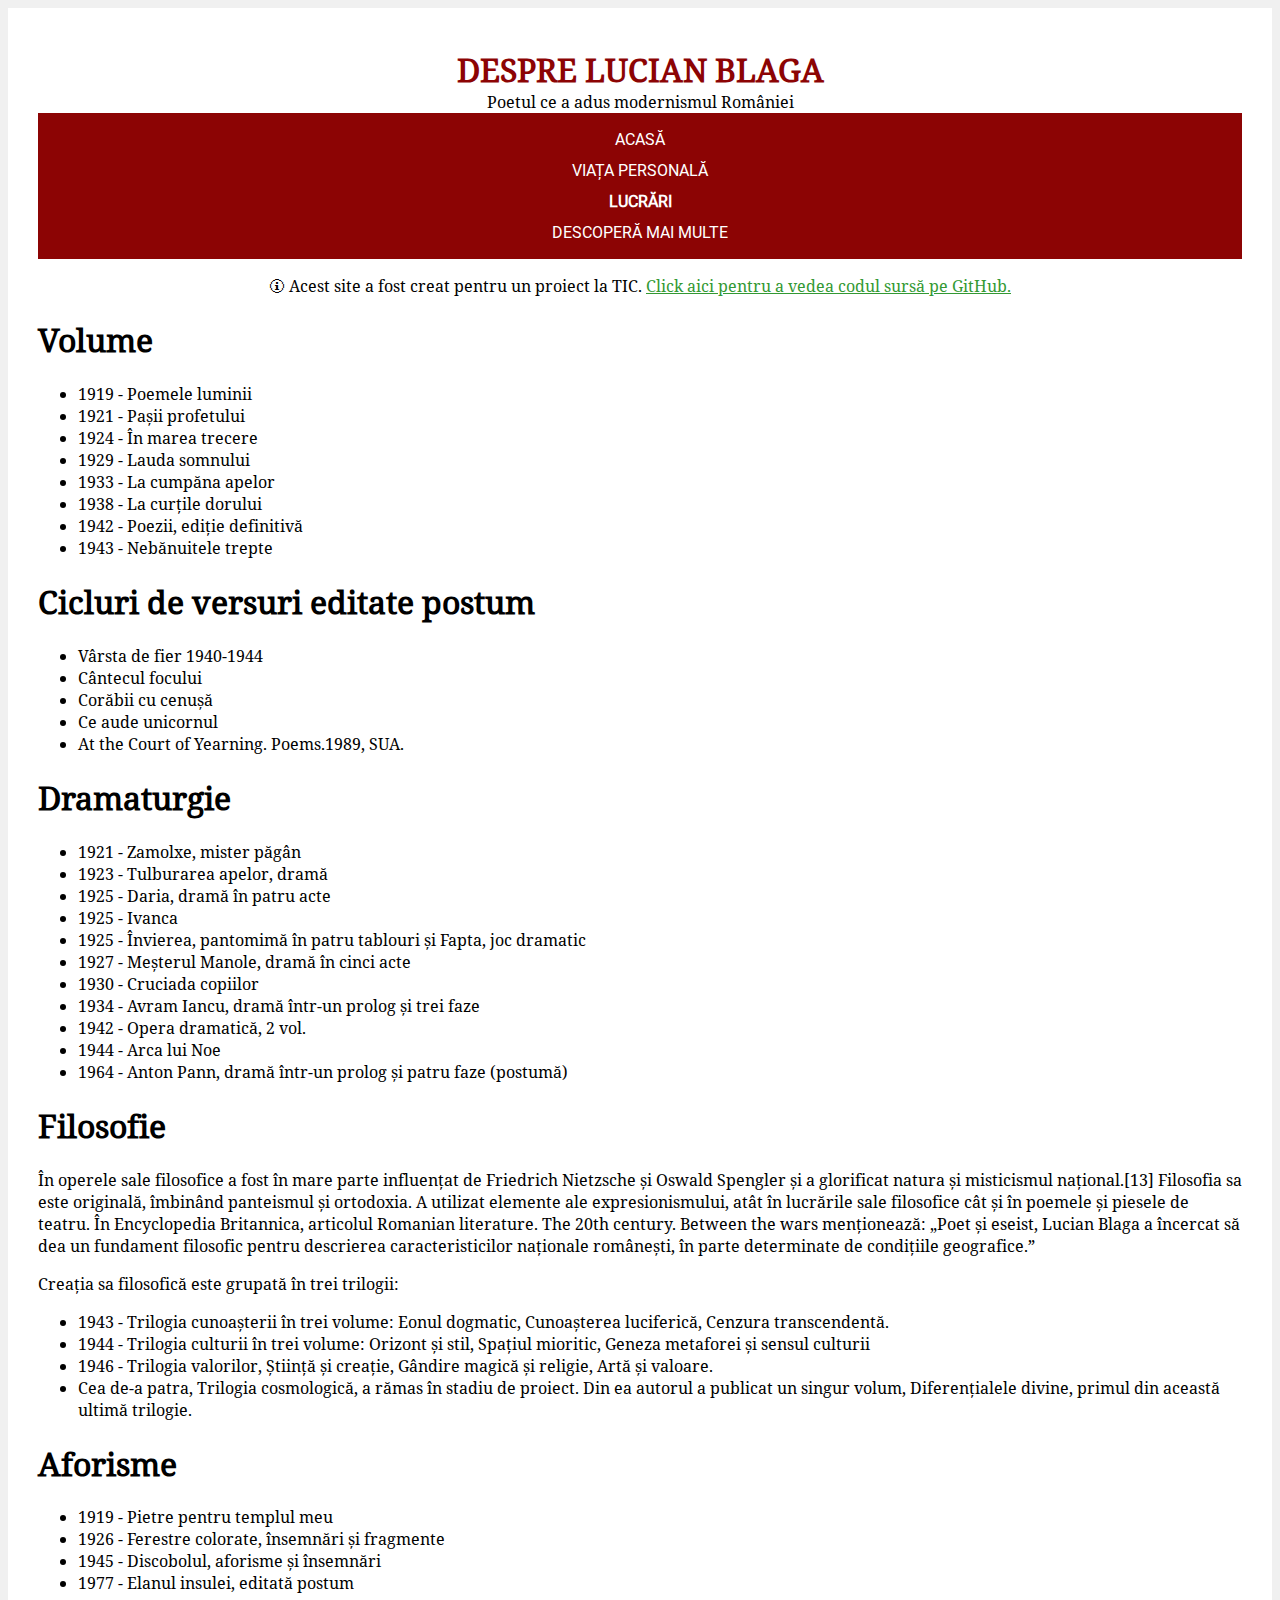
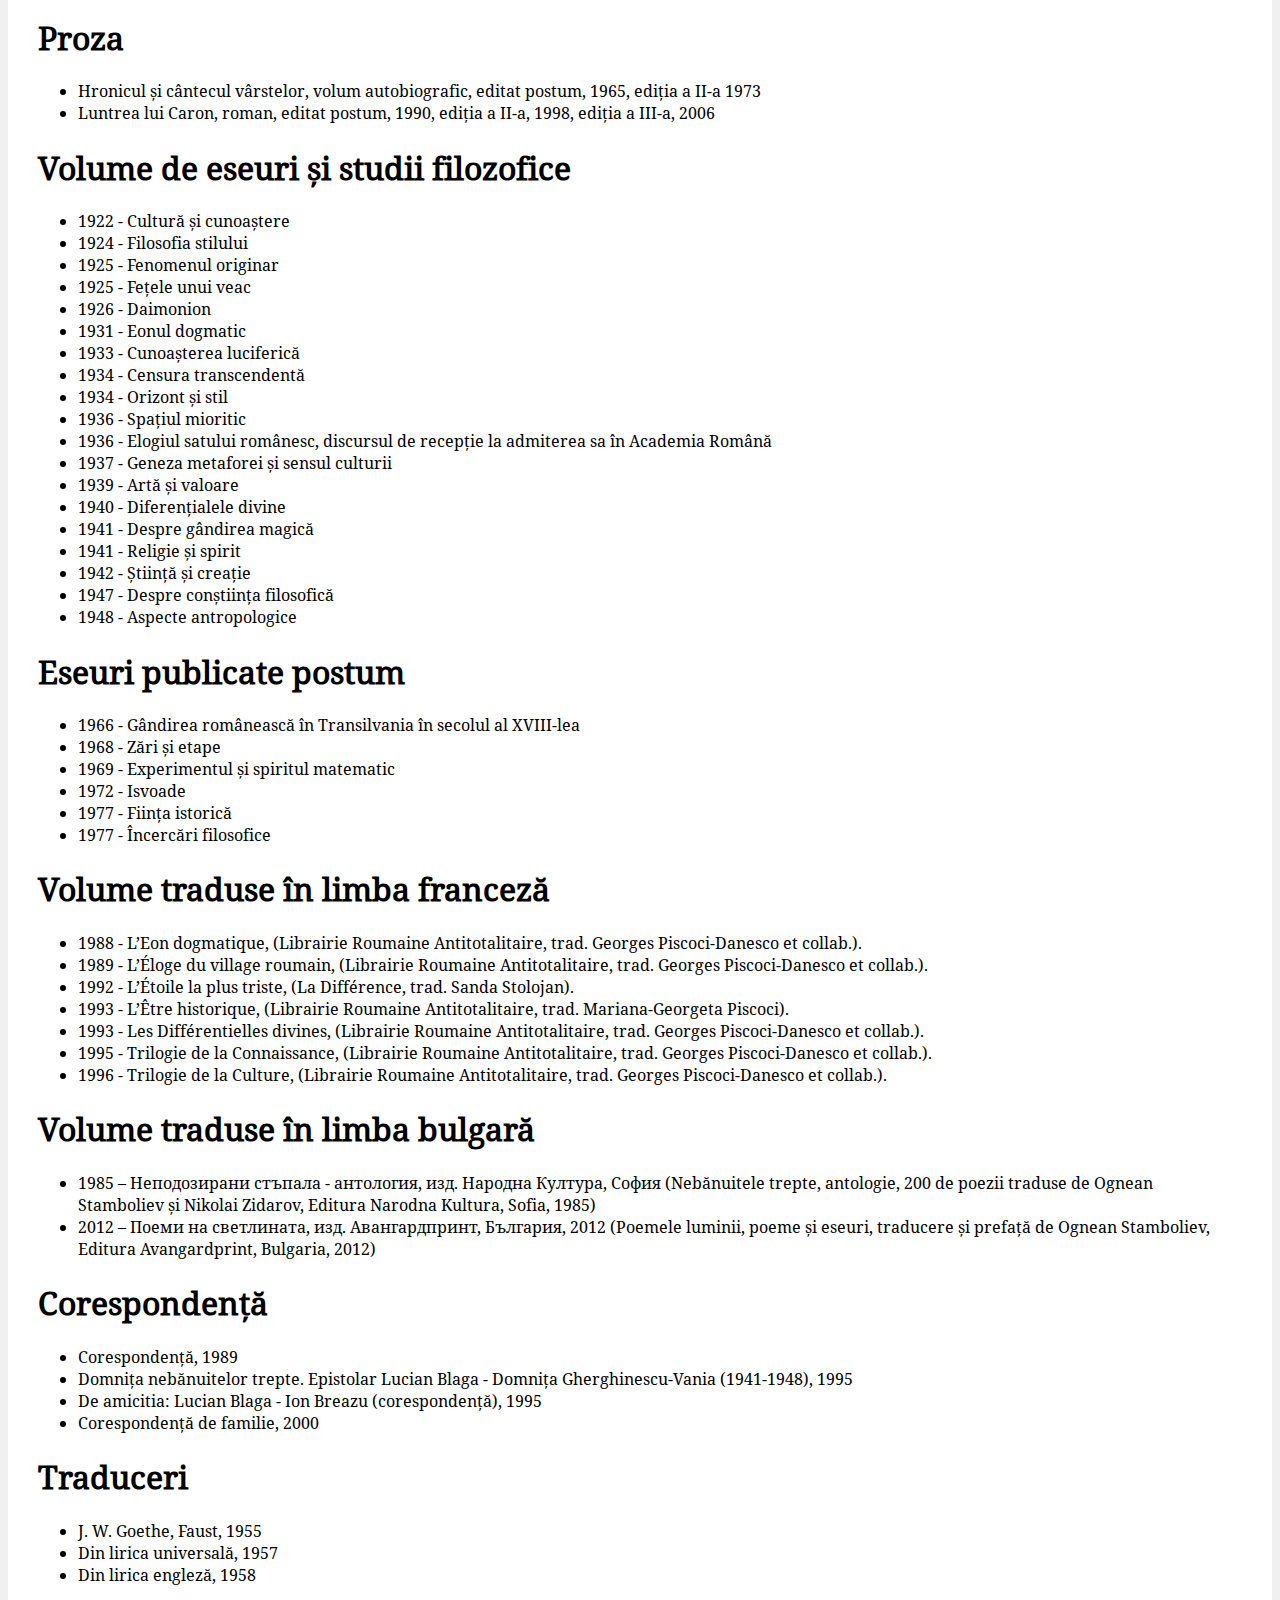
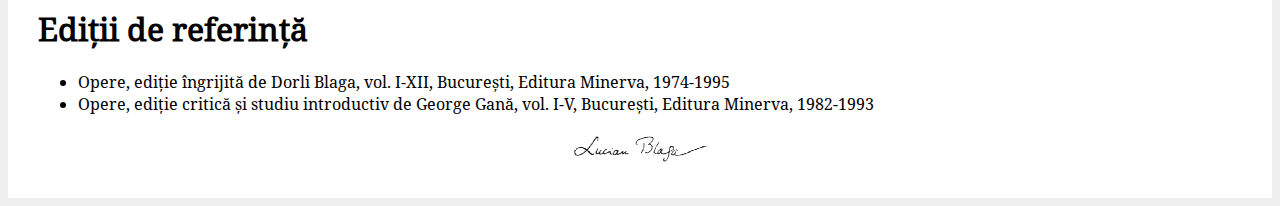
==== lucrari.html @ 3968e483 "Adauga lucrari" ====
<!DOCTYPE html>
<html>
    <head>
        <title>Index - Despre Lucian Blaga</title>
        <link rel="icon" type="image/x-icon" href="images/lucian_blaga_portret_transparent.png">
        <meta charset="UTF-8">
        <meta name="author" content="Dușa Andrei">
        <!--Forțează pagina să se redimensioneze automat dacă utilizatorul
            vede site-ul de pe un ecran mic (de ex. un telefon):-->
        <meta name="viewport" content="width=device-width, initial-scale=1.0">
        <link rel="stylesheet" href="style.css">
        <link rel="stylesheet" href="style-lucrari.css"
    </head>
    <body>
        <img id="LBportretcolt" src="images/lucian_blaga_portret_transparent.png">
        <div id="contentdiv">
            <header>
                <a href="index.html" class="removeunderlinefromlink">
                    <h1 id="pagetitle">DESPRE LUCIAN BLAGA</h1>
                    <p id="pagesubtitle">Poetul ce a adus modernismul României</p>
                </a>
                <!-- Bara de navigatie orizontala -->
                <table id="H-navbar-table">
                    <tr>
                            <td class="H-navbar-td"><a href="index.html" class="H-navbar-a">ACASĂ</a></td>
                            <td class="H-navbar-td"><a href="viatapersonala.html" class="H-navbar-a">VIAȚA PERSONALĂ</a></td>
                            <td class="H-navbar-td"><a href="lucrari.html" class="H-navbar-a"><b>LUCRĂRI</b></a></td>
                            <td class="H-navbar-td"><a href="descoperamaimulte.html" class="H-navbar-a">DESCOPERĂ MAI MULTE</a></td>
                    </tr>
                </table>
                <!-- Navigare pt dispozitive mici -->
                <table id="S-navbar-table">
                    <tr><td class="H-navbar-td S-navbar-td"><a href="index.html" class="H-navbar-a">ACASĂ</a></td></tr>
                    <tr><td class="H-navbar-td S-navbar-td"><a href="viatapersonala.html" class="H-navbar-a">VIAȚA PERSONALĂ</a></td></tr>
                    <tr><td class="H-navbar-td S-navbar-td"><a href="lucrari.html" class="H-navbar-a"><b>LUCRĂRI</b></a></td></tr>
                    <tr><td class="H-navbar-td S-navbar-td"><a href="descoperamaimulte.html" class="H-navbar-a">DESCOPERĂ MAI MULTE</a></td></tr>
                </table>
            </header>
            <p id="githublink">🛈 Acest site a fost creat pentru un proiect la TIC. <a href="https://github.com/andy0dvlpr/Proiect-TIC-LucianBlaga-Site">Click aici pentru a vedea codul sursă pe GitHub.</a></p>

            <!--Continutul propriu-zis al paginii-->
            <div id="articlediv">
<h1 id="volume">Volume</h1>
<ul>
<li>1919 - Poemele luminii</li>
<li>1921 - Pașii profetului</li>
<li>1924 - În marea trecere</li>
<li>1929 - Lauda somnului</li>
<li>1933 - La cumpăna apelor</li>
<li>1938 - La curțile dorului</li>
<li>1942 - Poezii, ediție definitivă</li>
<li>1943 - Nebănuitele trepte</li>
</ul>
<h1 id="cicluri-de-versuri-editate-postum">Cicluri de versuri editate
postum</h1>
<ul>
<li>Vârsta de fier 1940-1944</li>
<li>Cântecul focului</li>
<li>Corăbii cu cenușă</li>
<li>Ce aude unicornul</li>
<li>At the Court of Yearning. Poems.1989, SUA.</li>
</ul>
<h1 id="dramaturgie">Dramaturgie</h1>
<ul>
<li>1921 - Zamolxe, mister păgân</li>
<li>1923 - Tulburarea apelor, dramă</li>
<li>1925 - Daria, dramă în patru acte</li>
<li>1925 - Ivanca</li>
<li>1925 - Învierea, pantomimă în patru tablouri și Fapta, joc
dramatic</li>
<li>1927 - Meșterul Manole, dramă în cinci acte</li>
<li>1930 - Cruciada copiilor</li>
<li>1934 - Avram Iancu, dramă într-un prolog și trei faze</li>
<li>1942 - Opera dramatică, 2 vol.</li>
<li>1944 - Arca lui Noe</li>
<li>1964 - Anton Pann, dramă într-un prolog și patru faze (postumă)</li>
</ul>
<h1 id="filosofie">Filosofie</h1>
<p>În operele sale filosofice a fost în mare parte influențat de
Friedrich Nietzsche și Oswald Spengler și a glorificat natura și
misticismul național.[13] Filosofia sa este originală, îmbinând
panteismul și ortodoxia. A utilizat elemente ale expresionismului, atât
în lucrările sale filosofice cât și în poemele și piesele de teatru. În
Encyclopedia Britannica, articolul Romanian literature. The 20th
century. Between the wars menționează: „Poet și eseist, Lucian Blaga a
încercat să dea un fundament filosofic pentru descrierea
caracteristicilor naționale românești, în parte determinate de
condițiile geografice.”</p>
<p>Creația sa filosofică este grupată în trei trilogii:</p>
<ul>
<li>1943 - Trilogia cunoașterii în trei volume: Eonul dogmatic,
Cunoașterea luciferică, Cenzura transcendentă.</li>
<li>1944 - Trilogia culturii în trei volume: Orizont și stil, Spațiul
mioritic, Geneza metaforei și sensul culturii</li>
<li>1946 - Trilogia valorilor, Știință și creație, Gândire magică și
religie, Artă și valoare.</li>
<li>Cea de-a patra, Trilogia cosmologică, a rămas în stadiu de proiect.
Din ea autorul a publicat un singur volum, Diferențialele divine, primul
din această ultimă trilogie.</li>
</ul>
<h1 id="aforisme">Aforisme</h1>
<ul>
<li>1919 - Pietre pentru templul meu</li>
<li>1926 - Ferestre colorate, însemnări și fragmente</li>
<li>1945 - Discobolul, aforisme și însemnări</li>
<li>1977 - Elanul insulei, editată postum</li>
</ul>
<h1 id="proza">Proza</h1>
<ul>
<li>Hronicul și cântecul vârstelor, volum autobiografic, editat postum,
1965, ediția a II-a 1973</li>
<li>Luntrea lui Caron, roman, editat postum, 1990, ediția a II-a, 1998,
ediția a III-a, 2006</li>
</ul>
<h1 id="volume-de-eseuri-și-studii-filozofice">Volume de eseuri și
studii filozofice</h1>
<ul>
<li>1922 - Cultură și cunoaștere</li>
<li>1924 - Filosofia stilului</li>
<li>1925 - Fenomenul originar</li>
<li>1925 - Fețele unui veac</li>
<li>1926 - Daimonion</li>
<li>1931 - Eonul dogmatic</li>
<li>1933 - Cunoașterea luciferică</li>
<li>1934 - Censura transcendentă</li>
<li>1934 - Orizont și stil</li>
<li>1936 - Spațiul mioritic</li>
<li>1936 - Elogiul satului românesc, discursul de recepție la admiterea
sa în Academia Română</li>
<li>1937 - Geneza metaforei și sensul culturii</li>
<li>1939 - Artă și valoare</li>
<li>1940 - Diferențialele divine</li>
<li>1941 - Despre gândirea magică</li>
<li>1941 - Religie și spirit</li>
<li>1942 - Știință și creație</li>
<li>1947 - Despre conștiința filosofică</li>
<li>1948 - Aspecte antropologice</li>
</ul>
<h1 id="eseuri-publicate-postum">Eseuri publicate postum</h1>
<ul>
<li>1966 - Gândirea românească în Transilvania în secolul al
XVIII-lea</li>
<li>1968 - Zări și etape</li>
<li>1969 - Experimentul și spiritul matematic</li>
<li>1972 - Isvoade</li>
<li>1977 - Ființa istorică</li>
<li>1977 - Încercări filosofice</li>
</ul>
<h1 id="volume-traduse-în-limba-franceză">Volume traduse în limba
franceză</h1>
<ul>
<li>1988 - L’Eon dogmatique, (Librairie Roumaine Antitotalitaire, trad.
Georges Piscoci-Danesco et collab.).</li>
<li>1989 - L’Éloge du village roumain, (Librairie Roumaine
Antitotalitaire, trad. Georges Piscoci-Danesco et collab.).</li>
<li>1992 - L’Étoile la plus triste, (La Différence, trad. Sanda
Stolojan).</li>
<li>1993 - L’Être historique, (Librairie Roumaine Antitotalitaire, trad.
Mariana-Georgeta Piscoci).</li>
<li>1993 - Les Différentielles divines, (Librairie Roumaine
Antitotalitaire, trad. Georges Piscoci-Danesco et collab.).</li>
<li>1995 - Trilogie de la Connaissance, (Librairie Roumaine
Antitotalitaire, trad. Georges Piscoci-Danesco et collab.).</li>
<li>1996 - Trilogie de la Culture, (Librairie Roumaine Antitotalitaire,
trad. Georges Piscoci-Danesco et collab.).</li>
</ul>
<h1 id="volume-traduse-în-limba-bulgară">Volume traduse în limba
bulgară</h1>
<ul>
<li>1985 – Нeподoзирани стъпала - антология, изд. Haродна Култура, София
(Nebănuitele trepte, antologie, 200 de poezii traduse de Ognean
Stamboliev și Nikolai Zidarov, Editura Narodna Kultura, Sofia,
1985)</li>
<li>2012 – Поеми на свeтлината, изд. Авангардпринт, България, 2012
(Poemele luminii, poeme și eseuri, traducere și prefață de Ognean
Stamboliev, Editura Avangardprint, Bulgaria, 2012)</li>
</ul>
<h1 id="corespondență">Corespondență</h1>
<ul>
<li>Corespondență, 1989</li>
<li>Domnița nebănuitelor trepte. Epistolar Lucian Blaga - Domnița
Gherghinescu-Vania (1941-1948), 1995</li>
<li>De amicitia: Lucian Blaga - Ion Breazu (corespondență), 1995</li>
<li>Corespondență de familie, 2000</li>
</ul>
<h1 id="traduceri">Traduceri</h1>
<ul>
<li>J. W. Goethe, Faust, 1955</li>
<li>Din lirica universală, 1957</li>
<li>Din lirica engleză, 1958</li>
</ul>
<h1 id="ediții-de-referință">Ediții de referință</h1>
<ul>
<li>Opere, ediție îngrijită de Dorli Blaga, vol. I-XII, București,
Editura Minerva, 1974-1995</li>
<li>Opere, ediție critică și studiu introductiv de George Gană,
vol. I-V, București, Editura Minerva, 1982-1993</li>
</ul>
            </div>

            <footer>
                <div class="imgcenter"><img id="LBsemnaturajos" src="images/Semnatura_lucian_blaga.gif"></div>
            </footer>
        </div>
    </body>
</html>
---- style.css ----
body
{
    background: #f0f0f0;
}

/* Font-uri */
@font-face {font-family: NotoSerif-Regular; src: url("fonts/Noto_Serif/NotoSerif-Regular.ttf");}
@font-face {font-family: Roboto-Regular; src: url(fonts/Roboto/Roboto-Regular.ttf);}

p
{
    font-family: NotoSerif-Regular;
}

a
{
    color: #339933;
}

a:hover
{
    color: #f60;
}

#pagetitle
{
    font-family: NotoSerif-Regular;
    color: #8c0404;
    text-align: center;
    margin: 0;
    padding-top: 10px;
}

#pagesubtitle
{
    font-family: NotoSerif-Regular;
    color: black;
    text-align: center;
    margin: 0;
    padding-top: 0;
}

#H-navbar-table
{
    width: 100%;
    table-layout: fixed;
    padding-top: 10px;
    padding-bottom: 10px;

    background-color: #8c0404;
}

.H-navbar-td
{
    text-align: center;
}

.H-navbar-a
{
    color: white;
    text-decoration: none;
    font-family: Roboto-Regular;
    position: relative;
}

.H-navbar-a:hover
{
    color: white;
}

.H-navbar-a::after
{
    content: '';
    position: absolute;
    width: 100%;
    transform: scaleX(0);
    height: 2px;
    bottom: 0;
    left: 0;
    background-color: white;
    transform-origin: bottom right;
    transition: transform 0.25s ease-out;
}
  
.H-navbar-a:hover::after
{
    transform: scaleX(1);
    transform-origin: bottom left;
}

#S-navbar-table
{
    width: 100%;
    padding-top: 10px;
    padding-bottom: 10px;

    background-color: #8c0404;
}

.S-navbar-td
{
    padding: 5px;
}

#githublink
{
    text-align: center;
}

#LBportretcolt
{
    position: fixed;
    right: 20px;
    bottom: 20px;
}

.imgcenter
{
    text-align: center;
}

#LBsemnaturajos
{
    width: 139px;
    height: 33px;
}

#contentdiv
{
    background: #fff;
    margin: auto;
    padding: 30px;
}

/* Daca latimea ecranului dispozitivului este mai mare de 1300px, aplica urmatoarele: */
@media (min-width: 1300px)
{
    #contentdiv
    {
        width: 1300px;
    }

    #S-navbar-table
    {
        display: none;
    }
}

/* Daca latimea ecranului dispozitivului este mai mica de 1300px, aplica urmatoarele: */
@media (max-width: 1300px)
{
    #LBportretcolt
    {
        /* Pe ecrane mici, portretul de colt intra peste continut. */
        display: none;
    }

    #H-navbar-table
    {
        display: none;
    }
}

/* Foloseste pe tag-uri <a> pentru a scoate sublinierea. */
.removeunderlinefromlink
{
    text-decoration: none;
}
---- style-lucrari.css ----
@font-face {font-family: NotoSerif-Regular; src: url("fonts/Noto_Serif/NotoSerif-Regular.ttf");}

h1
{
    font-family: NotoSerif-Regular;
}

li
{
    font-family: NotoSerif-Regular;
}

p
{
    font-family: NotoSerif-Regular;
}
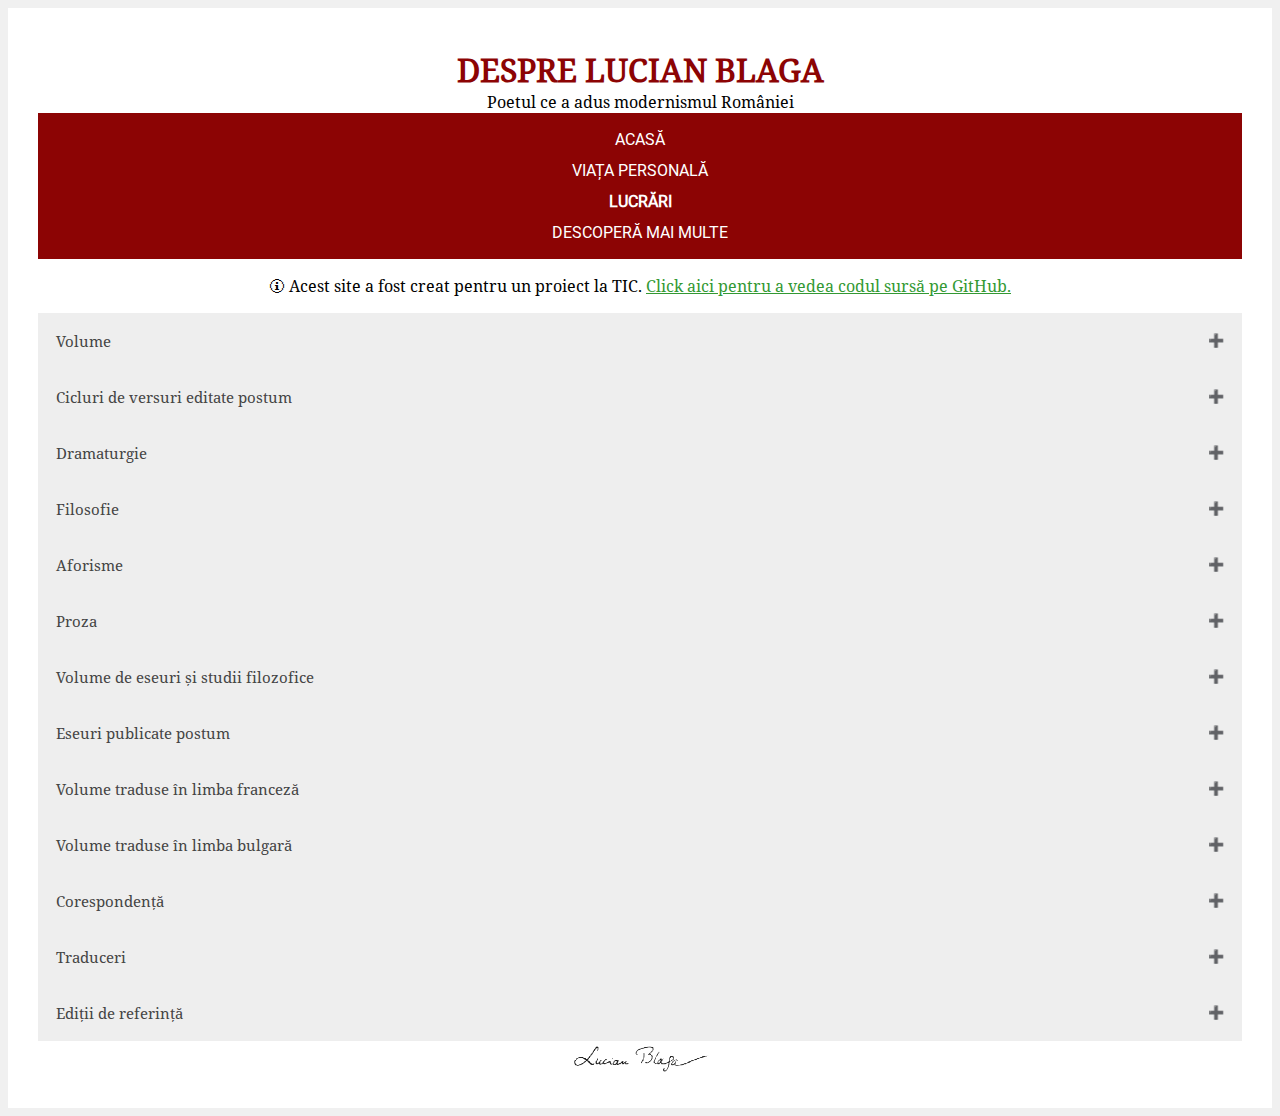
==== commit 3031d365: "Collapsible lucrari.html" ====
--- a/lucrari.html
+++ b/lucrari.html
@@ -9,7 +9,7 @@
             vede site-ul de pe un ecran mic (de ex. un telefon):-->
         <meta name="viewport" content="width=device-width, initial-scale=1.0">
         <link rel="stylesheet" href="style.css">
-        <link rel="stylesheet" href="style-lucrari.css"
+        <link rel="stylesheet" href="css/collapsible.css">
     </head>
     <body>
         <img id="LBportretcolt" src="images/lucian_blaga_portret_transparent.png">
@@ -40,167 +40,212 @@
 
             <!--Continutul propriu-zis al paginii-->
             <div id="articlediv">
-<h1 id="volume">Volume</h1>
-<ul>
-<li>1919 - Poemele luminii</li>
-<li>1921 - Pașii profetului</li>
-<li>1924 - În marea trecere</li>
-<li>1929 - Lauda somnului</li>
-<li>1933 - La cumpăna apelor</li>
-<li>1938 - La curțile dorului</li>
-<li>1942 - Poezii, ediție definitivă</li>
-<li>1943 - Nebănuitele trepte</li>
-</ul>
-<h1 id="cicluri-de-versuri-editate-postum">Cicluri de versuri editate
-postum</h1>
-<ul>
-<li>Vârsta de fier 1940-1944</li>
-<li>Cântecul focului</li>
-<li>Corăbii cu cenușă</li>
-<li>Ce aude unicornul</li>
-<li>At the Court of Yearning. Poems.1989, SUA.</li>
-</ul>
-<h1 id="dramaturgie">Dramaturgie</h1>
-<ul>
-<li>1921 - Zamolxe, mister păgân</li>
-<li>1923 - Tulburarea apelor, dramă</li>
-<li>1925 - Daria, dramă în patru acte</li>
-<li>1925 - Ivanca</li>
-<li>1925 - Învierea, pantomimă în patru tablouri și Fapta, joc
-dramatic</li>
-<li>1927 - Meșterul Manole, dramă în cinci acte</li>
-<li>1930 - Cruciada copiilor</li>
-<li>1934 - Avram Iancu, dramă într-un prolog și trei faze</li>
-<li>1942 - Opera dramatică, 2 vol.</li>
-<li>1944 - Arca lui Noe</li>
-<li>1964 - Anton Pann, dramă într-un prolog și patru faze (postumă)</li>
-</ul>
-<h1 id="filosofie">Filosofie</h1>
-<p>În operele sale filosofice a fost în mare parte influențat de
-Friedrich Nietzsche și Oswald Spengler și a glorificat natura și
-misticismul național.[13] Filosofia sa este originală, îmbinând
-panteismul și ortodoxia. A utilizat elemente ale expresionismului, atât
-în lucrările sale filosofice cât și în poemele și piesele de teatru. În
-Encyclopedia Britannica, articolul Romanian literature. The 20th
-century. Between the wars menționează: „Poet și eseist, Lucian Blaga a
-încercat să dea un fundament filosofic pentru descrierea
-caracteristicilor naționale românești, în parte determinate de
-condițiile geografice.”</p>
-<p>Creația sa filosofică este grupată în trei trilogii:</p>
-<ul>
-<li>1943 - Trilogia cunoașterii în trei volume: Eonul dogmatic,
-Cunoașterea luciferică, Cenzura transcendentă.</li>
-<li>1944 - Trilogia culturii în trei volume: Orizont și stil, Spațiul
-mioritic, Geneza metaforei și sensul culturii</li>
-<li>1946 - Trilogia valorilor, Știință și creație, Gândire magică și
-religie, Artă și valoare.</li>
-<li>Cea de-a patra, Trilogia cosmologică, a rămas în stadiu de proiect.
-Din ea autorul a publicat un singur volum, Diferențialele divine, primul
-din această ultimă trilogie.</li>
-</ul>
-<h1 id="aforisme">Aforisme</h1>
-<ul>
-<li>1919 - Pietre pentru templul meu</li>
-<li>1926 - Ferestre colorate, însemnări și fragmente</li>
-<li>1945 - Discobolul, aforisme și însemnări</li>
-<li>1977 - Elanul insulei, editată postum</li>
-</ul>
-<h1 id="proza">Proza</h1>
-<ul>
-<li>Hronicul și cântecul vârstelor, volum autobiografic, editat postum,
-1965, ediția a II-a 1973</li>
-<li>Luntrea lui Caron, roman, editat postum, 1990, ediția a II-a, 1998,
-ediția a III-a, 2006</li>
-</ul>
-<h1 id="volume-de-eseuri-și-studii-filozofice">Volume de eseuri și
-studii filozofice</h1>
-<ul>
-<li>1922 - Cultură și cunoaștere</li>
-<li>1924 - Filosofia stilului</li>
-<li>1925 - Fenomenul originar</li>
-<li>1925 - Fețele unui veac</li>
-<li>1926 - Daimonion</li>
-<li>1931 - Eonul dogmatic</li>
-<li>1933 - Cunoașterea luciferică</li>
-<li>1934 - Censura transcendentă</li>
-<li>1934 - Orizont și stil</li>
-<li>1936 - Spațiul mioritic</li>
-<li>1936 - Elogiul satului românesc, discursul de recepție la admiterea
-sa în Academia Română</li>
-<li>1937 - Geneza metaforei și sensul culturii</li>
-<li>1939 - Artă și valoare</li>
-<li>1940 - Diferențialele divine</li>
-<li>1941 - Despre gândirea magică</li>
-<li>1941 - Religie și spirit</li>
-<li>1942 - Știință și creație</li>
-<li>1947 - Despre conștiința filosofică</li>
-<li>1948 - Aspecte antropologice</li>
-</ul>
-<h1 id="eseuri-publicate-postum">Eseuri publicate postum</h1>
-<ul>
-<li>1966 - Gândirea românească în Transilvania în secolul al
-XVIII-lea</li>
-<li>1968 - Zări și etape</li>
-<li>1969 - Experimentul și spiritul matematic</li>
-<li>1972 - Isvoade</li>
-<li>1977 - Ființa istorică</li>
-<li>1977 - Încercări filosofice</li>
-</ul>
-<h1 id="volume-traduse-în-limba-franceză">Volume traduse în limba
-franceză</h1>
-<ul>
-<li>1988 - L’Eon dogmatique, (Librairie Roumaine Antitotalitaire, trad.
-Georges Piscoci-Danesco et collab.).</li>
-<li>1989 - L’Éloge du village roumain, (Librairie Roumaine
-Antitotalitaire, trad. Georges Piscoci-Danesco et collab.).</li>
-<li>1992 - L’Étoile la plus triste, (La Différence, trad. Sanda
-Stolojan).</li>
-<li>1993 - L’Être historique, (Librairie Roumaine Antitotalitaire, trad.
-Mariana-Georgeta Piscoci).</li>
-<li>1993 - Les Différentielles divines, (Librairie Roumaine
-Antitotalitaire, trad. Georges Piscoci-Danesco et collab.).</li>
-<li>1995 - Trilogie de la Connaissance, (Librairie Roumaine
-Antitotalitaire, trad. Georges Piscoci-Danesco et collab.).</li>
-<li>1996 - Trilogie de la Culture, (Librairie Roumaine Antitotalitaire,
-trad. Georges Piscoci-Danesco et collab.).</li>
-</ul>
-<h1 id="volume-traduse-în-limba-bulgară">Volume traduse în limba
-bulgară</h1>
-<ul>
-<li>1985 – Нeподoзирани стъпала - антология, изд. Haродна Култура, София
-(Nebănuitele trepte, antologie, 200 de poezii traduse de Ognean
-Stamboliev și Nikolai Zidarov, Editura Narodna Kultura, Sofia,
-1985)</li>
-<li>2012 – Поеми на свeтлината, изд. Авангардпринт, България, 2012
-(Poemele luminii, poeme și eseuri, traducere și prefață de Ognean
-Stamboliev, Editura Avangardprint, Bulgaria, 2012)</li>
-</ul>
-<h1 id="corespondență">Corespondență</h1>
-<ul>
-<li>Corespondență, 1989</li>
-<li>Domnița nebănuitelor trepte. Epistolar Lucian Blaga - Domnița
-Gherghinescu-Vania (1941-1948), 1995</li>
-<li>De amicitia: Lucian Blaga - Ion Breazu (corespondență), 1995</li>
-<li>Corespondență de familie, 2000</li>
-</ul>
-<h1 id="traduceri">Traduceri</h1>
-<ul>
-<li>J. W. Goethe, Faust, 1955</li>
-<li>Din lirica universală, 1957</li>
-<li>Din lirica engleză, 1958</li>
-</ul>
-<h1 id="ediții-de-referință">Ediții de referință</h1>
-<ul>
-<li>Opere, ediție îngrijită de Dorli Blaga, vol. I-XII, București,
-Editura Minerva, 1974-1995</li>
-<li>Opere, ediție critică și studiu introductiv de George Gană,
-vol. I-V, București, Editura Minerva, 1982-1993</li>
-</ul>
+                <button type="button" class="collapsible">Volume</button>
+                <div class="content" id="lucrari-volume">
+                    <ul>
+                        <li>1919 - Poemele luminii</li>
+                        <li>1921 - Pașii profetului</li>
+                        <li>1924 - În marea trecere</li>
+                        <li>1929 - Lauda somnului</li>
+                        <li>1933 - La cumpăna apelor</li>
+                        <li>1938 - La curțile dorului</li>
+                        <li>1942 - Poezii, ediție definitivă</li>
+                        <li>1943 - Nebănuitele trepte</li>
+                    </ul>
+                </div>
+                <button type="button" class="collapsible">Cicluri de versuri editate postum</button>
+                <div class="content" id="lucrari-cicluri-de-versuri-editate-postum">
+                    <ul>
+                        <li>Vârsta de fier 1940-1944</li>
+                        <li>Cântecul focului</li>
+                        <li>Corăbii cu cenușă</li>
+                        <li>Ce aude unicornul</li>
+                        <li>At the Court of Yearning. Poems.1989, SUA.</li>
+                    </ul>
+                </div>
+                <button type="button" class="collapsible">Dramaturgie</button>
+                <div class="content" id="lucrari-dramaturgie">
+                    <ul>
+                        <li>1921 - Zamolxe, mister păgân</li>
+                        <li>1923 - Tulburarea apelor, dramă</li>
+                        <li>1925 - Daria, dramă în patru acte</li>
+                        <li>1925 - Ivanca</li>
+                        <li>1925 - Învierea, pantomimă în patru tablouri și Fapta, joc
+                            dramatic
+                        </li>
+                        <li>1927 - Meșterul Manole, dramă în cinci acte</li>
+                        <li>1930 - Cruciada copiilor</li>
+                        <li>1934 - Avram Iancu, dramă într-un prolog și trei faze</li>
+                        <li>1942 - Opera dramatică, 2 vol.</li>
+                        <li>1944 - Arca lui Noe</li>
+                        <li>1964 - Anton Pann, dramă într-un prolog și patru faze (postumă)</li>
+                    </ul>
+                </div>
+                <button type="button" class="collapsible">Filosofie</button>
+                <div class="content" id="lucrari-filosofie">
+                    <p>În operele sale filosofice a fost în mare parte influențat de
+                        Friedrich Nietzsche și Oswald Spengler și a glorificat natura și
+                        misticismul național.[13] Filosofia sa este originală, îmbinând
+                        panteismul și ortodoxia. A utilizat elemente ale expresionismului, atât
+                        în lucrările sale filosofice cât și în poemele și piesele de teatru. În
+                        Encyclopedia Britannica, articolul Romanian literature. The 20th
+                        century. Between the wars menționează: „Poet și eseist, Lucian Blaga a
+                        încercat să dea un fundament filosofic pentru descrierea
+                        caracteristicilor naționale românești, în parte determinate de
+                        condițiile geografice.”
+                    </p>
+                    <p>Creația sa filosofică este grupată în trei trilogii:</p>
+                    <ul>
+                        <li>1943 - Trilogia cunoașterii în trei volume: Eonul dogmatic,
+                            Cunoașterea luciferică, Cenzura transcendentă.
+                        </li>
+                        <li>1944 - Trilogia culturii în trei volume: Orizont și stil, Spațiul
+                            mioritic, Geneza metaforei și sensul culturii
+                        </li>
+                        <li>1946 - Trilogia valorilor, Știință și creație, Gândire magică și
+                            religie, Artă și valoare.
+                        </li>
+                        <li>Cea de-a patra, Trilogia cosmologică, a rămas în stadiu de proiect.
+                            Din ea autorul a publicat un singur volum, Diferențialele divine, primul
+                            din această ultimă trilogie.
+                        </li>
+                    </ul>
+                </div>
+                <button type="button" class="collapsible">Aforisme</button>
+                <div class="content" id="lucrari-aforisme">
+                    <ul>
+                        <li>1919 - Pietre pentru templul meu</li>
+                        <li>1926 - Ferestre colorate, însemnări și fragmente</li>
+                        <li>1945 - Discobolul, aforisme și însemnări</li>
+                        <li>1977 - Elanul insulei, editată postum</li>
+                    </ul>
+                </div>
+                <button type="button" class="collapsible">Proza</button>
+                <div class="content" id="lucrari-proza">
+                    <ul>
+                        <li>Hronicul și cântecul vârstelor, volum autobiografic, editat postum,
+                            1965, ediția a II-a 1973
+                        </li>
+                        <li>Luntrea lui Caron, roman, editat postum, 1990, ediția a II-a, 1998,
+                            ediția a III-a, 2006
+                        </li>
+                    </ul>
+                </div>
+                <button type="button" class="collapsible">Volume de eseuri și studii filozofice</button>
+                <div class="content" id="lucrari-volume-de-eseuri-și-studii-filozofice">
+                    <ul>
+                        <li>1922 - Cultură și cunoaștere</li>
+                        <li>1924 - Filosofia stilului</li>
+                        <li>1925 - Fenomenul originar</li>
+                        <li>1925 - Fețele unui veac</li>
+                        <li>1926 - Daimonion</li>
+                        <li>1931 - Eonul dogmatic</li>
+                        <li>1933 - Cunoașterea luciferică</li>
+                        <li>1934 - Censura transcendentă</li>
+                        <li>1934 - Orizont și stil</li>
+                        <li>1936 - Spațiul mioritic</li>
+                        <li>1936 - Elogiul satului românesc, discursul de recepție la admiterea
+                            sa în Academia Română
+                        </li>
+                        <li>1937 - Geneza metaforei și sensul culturii</li>
+                        <li>1939 - Artă și valoare</li>
+                        <li>1940 - Diferențialele divine</li>
+                        <li>1941 - Despre gândirea magică</li>
+                        <li>1941 - Religie și spirit</li>
+                        <li>1942 - Știință și creație</li>
+                        <li>1947 - Despre conștiința filosofică</li>
+                        <li>1948 - Aspecte antropologice</li>
+                    </ul>
+                </div>
+                <button type="button" class="collapsible">Eseuri publicate postum</button>
+                <div class="content" id="lucrari-eseuri-publicate-postum">
+                    <ul>
+                        <li>1966 - Gândirea românească în Transilvania în secolul al
+                            XVIII-lea
+                        </li>
+                        <li>1968 - Zări și etape</li>
+                        <li>1969 - Experimentul și spiritul matematic</li>
+                        <li>1972 - Isvoade</li>
+                        <li>1977 - Ființa istorică</li>
+                        <li>1977 - Încercări filosofice</li>
+                    </ul>
+                </div>
+                <button type="button" class="collapsible">Volume traduse în limba franceză</button>
+                <div class="content" id="lucrari-volume-traduse-în-limba-franceza">
+                    <ul>
+                        <li>1988 - L’Eon dogmatique, (Librairie Roumaine Antitotalitaire, trad.
+                            Georges Piscoci-Danesco et collab.).
+                        </li>
+                        <li>1989 - L’Éloge du village roumain, (Librairie Roumaine
+                            Antitotalitaire, trad. Georges Piscoci-Danesco et collab.).
+                        </li>
+                        <li>1992 - L’Étoile la plus triste, (La Différence, trad. Sanda
+                            Stolojan).
+                        </li>
+                        <li>1993 - L’Être historique, (Librairie Roumaine Antitotalitaire, trad.
+                            Mariana-Georgeta Piscoci).
+                        </li>
+                        <li>1993 - Les Différentielles divines, (Librairie Roumaine
+                            Antitotalitaire, trad. Georges Piscoci-Danesco et collab.).
+                        </li>
+                        <li>1995 - Trilogie de la Connaissance, (Librairie Roumaine
+                            Antitotalitaire, trad. Georges Piscoci-Danesco et collab.).
+                        </li>
+                        <li>1996 - Trilogie de la Culture, (Librairie Roumaine Antitotalitaire,
+                            trad. Georges Piscoci-Danesco et collab.).
+                        </li>
+                    </ul>
+                </div>
+                <button type="button" class="collapsible">Volume traduse în limba bulgară</button>
+                <div class="content" id="lucrari-volume-traduse-in-limba-bulgara">
+                    <ul>
+                        <li>1985 – Нeподoзирани стъпала - антология, изд. Haродна Култура, София
+                            (Nebănuitele trepte, antologie, 200 de poezii traduse de Ognean
+                            Stamboliev și Nikolai Zidarov, Editura Narodna Kultura, Sofia,
+                            1985)
+                        </li>
+                        <li>2012 – Поеми на свeтлината, изд. Авангардпринт, България, 2012
+                            (Poemele luminii, poeme și eseuri, traducere și prefață de Ognean
+                            Stamboliev, Editura Avangardprint, Bulgaria, 2012)
+                        </li>
+                    </ul>
+                </div>
+                <button type="button" class="collapsible">Corespondență</button>
+                <div class="content" id="lucrari-corespondenta">
+                    <ul>
+                        <li>Corespondență, 1989</li>
+                        <li>Domnița nebănuitelor trepte. Epistolar Lucian Blaga - Domnița
+                            Gherghinescu-Vania (1941-1948), 1995
+                        </li>
+                        <li>De amicitia: Lucian Blaga - Ion Breazu (corespondență), 1995</li>
+                        <li>Corespondență de familie, 2000</li>
+                    </ul>
+                </div>
+                <button type="button" class="collapsible">Traduceri</button>
+                <div class="content" id="lucrari-traduceri">
+                    <ul>
+                        <li>J. W. Goethe, Faust, 1955</li>
+                        <li>Din lirica universală, 1957</li>
+                        <li>Din lirica engleză, 1958</li>
+                    </ul>
+                </div>
+                <button type="button" class="collapsible">Ediții de referință</button>
+                <div class="content" id="lucrari-editii-de-referinta">
+                    <ul>
+                        <li>Opere, ediție îngrijită de Dorli Blaga, vol. I-XII, București,
+                            Editura Minerva, 1974-1995
+                        </li>
+                        <li>Opere, ediție critică și studiu introductiv de George Gană,
+                            vol. I-V, București, Editura Minerva, 1982-1993
+                        </li>
+                    </ul>
+                </div>          
             </div>
 
             <footer>
                 <div class="imgcenter"><img id="LBsemnaturajos" src="images/Semnatura_lucian_blaga.gif"></div>
             </footer>
         </div>
+    <script src="js/collapsible.js"></script>
     </body>
 </html>--- a/style.css
+++ b/style.css
@@ -4,103 +4,141 @@
 }
 
 /* Font-uri */
-@font-face {font-family: NotoSerif-Regular; src: url("fonts/Noto_Serif/NotoSerif-Regular.ttf");}
-@font-face {font-family: Roboto-Regular; src: url(fonts/Roboto/Roboto-Regular.ttf);}
-
-p
-{
-    font-family: NotoSerif-Regular;
-}
-
-a
-{
-    color: #339933;
-}
-
-a:hover
-{
-    color: #f60;
-}
-
-#pagetitle
-{
-    font-family: NotoSerif-Regular;
-    color: #8c0404;
+/*#region*/
+    @font-face {font-family: NotoSerif-Regular; src: url("fonts/Noto_Serif/NotoSerif-Regular.ttf");}
+    @font-face {font-family: Roboto-Regular; src: url(fonts/Roboto/Roboto-Regular.ttf);}
+/*#endregion*/
+
+/* Elemente default */
+/*#region*/
+    p
+    {
+        font-family: NotoSerif-Regular;
+    }
+
+    h1
+    {
+        font-family: NotoSerif-Regular;
+    }
+
+    li
+    {
+        font-family: NotoSerif-Regular;
+    }
+
+    a
+    {
+        color: #339933;
+    }
+
+    a:hover
+    {
+        color: #f60;
+    }
+
+    button
+    {
+        font-family: NotoSerif-Regular;
+    }
+/*#endregion*/
+
+/* Foloseste pe un div ce include o imagine pt. a o centra */
+.imgcenter
+{
     text-align: center;
-    margin: 0;
-    padding-top: 10px;
-}
-
-#pagesubtitle
-{
-    font-family: NotoSerif-Regular;
-    color: black;
-    text-align: center;
-    margin: 0;
-    padding-top: 0;
-}
-
-#H-navbar-table
-{
-    width: 100%;
-    table-layout: fixed;
-    padding-top: 10px;
-    padding-bottom: 10px;
-
-    background-color: #8c0404;
-}
-
-.H-navbar-td
-{
-    text-align: center;
-}
-
-.H-navbar-a
-{
-    color: white;
-    text-decoration: none;
-    font-family: Roboto-Regular;
-    position: relative;
-}
-
-.H-navbar-a:hover
-{
-    color: white;
-}
-
-.H-navbar-a::after
-{
-    content: '';
-    position: absolute;
-    width: 100%;
-    transform: scaleX(0);
-    height: 2px;
-    bottom: 0;
-    left: 0;
-    background-color: white;
-    transform-origin: bottom right;
-    transition: transform 0.25s ease-out;
-}
-  
-.H-navbar-a:hover::after
-{
-    transform: scaleX(1);
-    transform-origin: bottom left;
-}
-
-#S-navbar-table
-{
-    width: 100%;
-    padding-top: 10px;
-    padding-bottom: 10px;
-
-    background-color: #8c0404;
-}
-
-.S-navbar-td
-{
-    padding: 5px;
-}
+}
+
+/* Zona titlu*/
+/*#region*/
+    #pagetitle
+    {
+        font-family: NotoSerif-Regular;
+        color: #8c0404;
+        text-align: center;
+        margin: 0;
+        padding-top: 10px;
+    }
+
+    #pagesubtitle
+    {
+        font-family: NotoSerif-Regular;
+        color: black;
+        text-align: center;
+        margin: 0;
+        padding-top: 0;
+    }
+/*#endregion*/
+
+/* Bara de navigatie */
+/*#region*/
+    /* Bara orizontala (desktop)*/
+    /*#region*/
+        #H-navbar-table
+        {
+            width: 100%;
+            table-layout: fixed;
+            padding-top: 10px;
+            padding-bottom: 10px;
+
+            background-color: #8c0404;
+        }
+
+        .H-navbar-td
+        {
+            text-align: center;
+        }
+
+        .H-navbar-a
+        {
+            color: white;
+            text-decoration: none;
+            font-family: Roboto-Regular;
+            position: relative;
+        }
+
+        .H-navbar-a:hover
+        {
+            color: white;
+        }
+
+        .H-navbar-a::after
+        {
+            content: '';
+            position: absolute;
+            width: 100%;
+            transform: scaleX(0);
+            height: 2px;
+            bottom: 0;
+            left: 0;
+            background-color: white;
+            transform-origin: bottom right;
+            transition: transform 0.25s ease-out;
+        }
+        
+        .H-navbar-a:hover::after
+        {
+            transform: scaleX(1);
+            transform-origin: bottom left;
+        }
+    /*#endregion*/
+
+    /* Bara verticala (mobil) */
+    /*#region*/
+        #S-navbar-table
+        {
+            width: 100%;
+            padding-top: 10px;
+            padding-bottom: 10px;
+
+            background-color: #8c0404;
+        }
+
+        .S-navbar-td
+        {
+            padding: 5px;
+        }
+    /*#endregion*/
+/*#endregion*/
 
 #githublink
 {
@@ -114,11 +152,6 @@
     bottom: 20px;
 }
 
-.imgcenter
-{
-    text-align: center;
-}
-
 #LBsemnaturajos
 {
     width: 139px;
--- a/css/collapsible.css
+++ b/css/collapsible.css
@@ -0,0 +1,44 @@
+/*https://www.w3schools.com/howto/howto_js_collapsible.asp*/
+/* Style the button that is used to open and close the collapsible content */
+.collapsible
+{
+    background-color: #eee;
+    color: #444;
+    cursor: pointer;
+    padding: 18px;
+    width: 100%;
+    border: none;
+    text-align: left;
+    outline: none;
+    font-size: 15px;
+}
+
+/* Add a background color to the button if it is clicked on (add the .active class with JS), and when you move the mouse over it (hover) */
+.active, .collapsible:hover
+{
+    background-color: #ccc;
+}
+
+/* Style the collapsible content. Note: hidden by default */
+.content
+{
+    padding: 0 18px;
+    max-height: 0;
+    overflow: hidden;
+    transition: max-height 0.2s ease-out;
+    background-color: #f1f1f1;
+}
+
+.collapsible:after
+{
+    content: '\02795'; /* Unicode character for "plus" sign (+) */
+    font-size: 13px;
+    color: white;
+    float: right;
+    margin-left: 5px;
+}
+    
+.active:after
+{
+    content: "\2796"; /* Unicode character for "minus" sign (-) */
+}